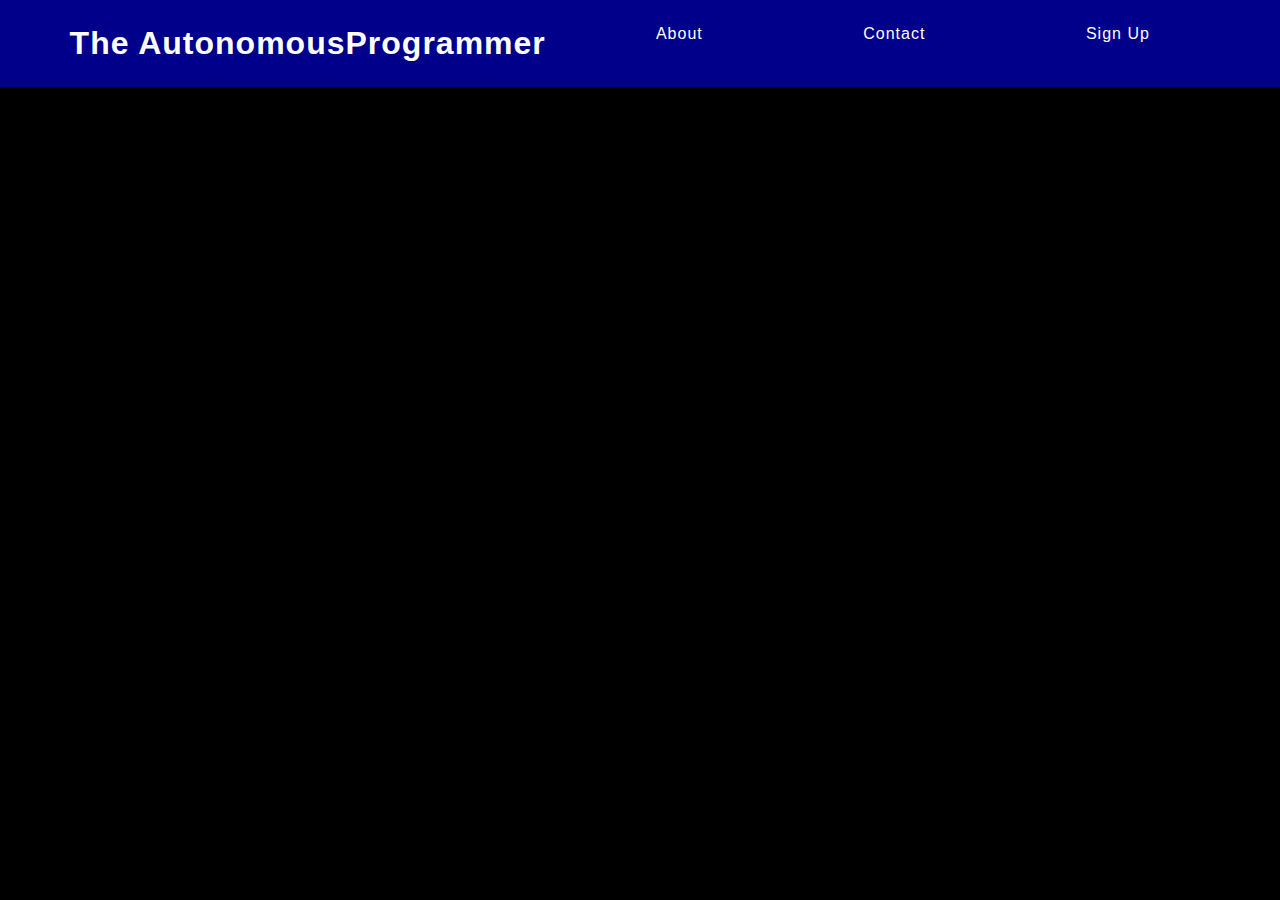
==== nav.html @ 748791fe "sticky navigation" ====
<!DOCTYPE html>
<html lang="en">
<head>
    <meta charset="UTF-8">
    <meta http-equiv="X-UA-Compatible" content="IE=edge">
    <meta name="viewport" content="width=device-width, initial-scale=1.0">
    <title>Navbar Component</title>
    <link rel="stylesheet" href="./nav.css">
</head>
<body>
    <nav class="nav-container">
        <h1>The AutonomousProgrammer</h1>
        <ul class="nav-center">
            <li>About</li>
            <li>Contact</li>
            <li>Sign Up</li>
        </ul>
    </nav>
</body>
</html>
---- nav.css ----
* {
    margin: 0;
    padding: 0;
    box-sizing: border-box;
}

:root {
    margin: 0;
    padding: 0;
    background: black;
    color: white;
    font-family: 'Courier New', Courier, monospace;
    letter-spacing: 1px;
}

.nav-container {
    display: flex;
    flex-direction: row;
    justify-content: space-evenly;
    list-style-type: none;
    gap: 5px;
    position: -webkit-sticky;
    position:sticky;
    background: darkblue;
    padding: 25px;
    font-family: 'Roboto', sans-serif;
    flex-wrap: wrap;
}

.nav-center {
    display: flex;
    flex-direction: row;
    justify-content: space-evenly;
    list-style-type: none;
    gap: 100px;
    width: 50%;
    flex-wrap: wrap;
    cursor: pointer;
}

ul > li:active {
    background: blue;
    width: 8%;
    border-radius: 5px;
    text-align: center;
}

@media(max-width:650px) {
    h1 {
        font-size: 20px;
        padding: 5px;
        text-align: center;
    }

    .nav-container {
        display: flex;
        flex-direction: column;
        flex-wrap: wrap;
        text-align: center;
    }

    .nav-center {
        display: flex;
        flex-direction: column;
        text-align: center;
        margin:  0 auto;
        padding-top: 5px;
    }
    ul>li:active {
        background: none;
    }
    ul>li:hover {
        background: white;
    }
}
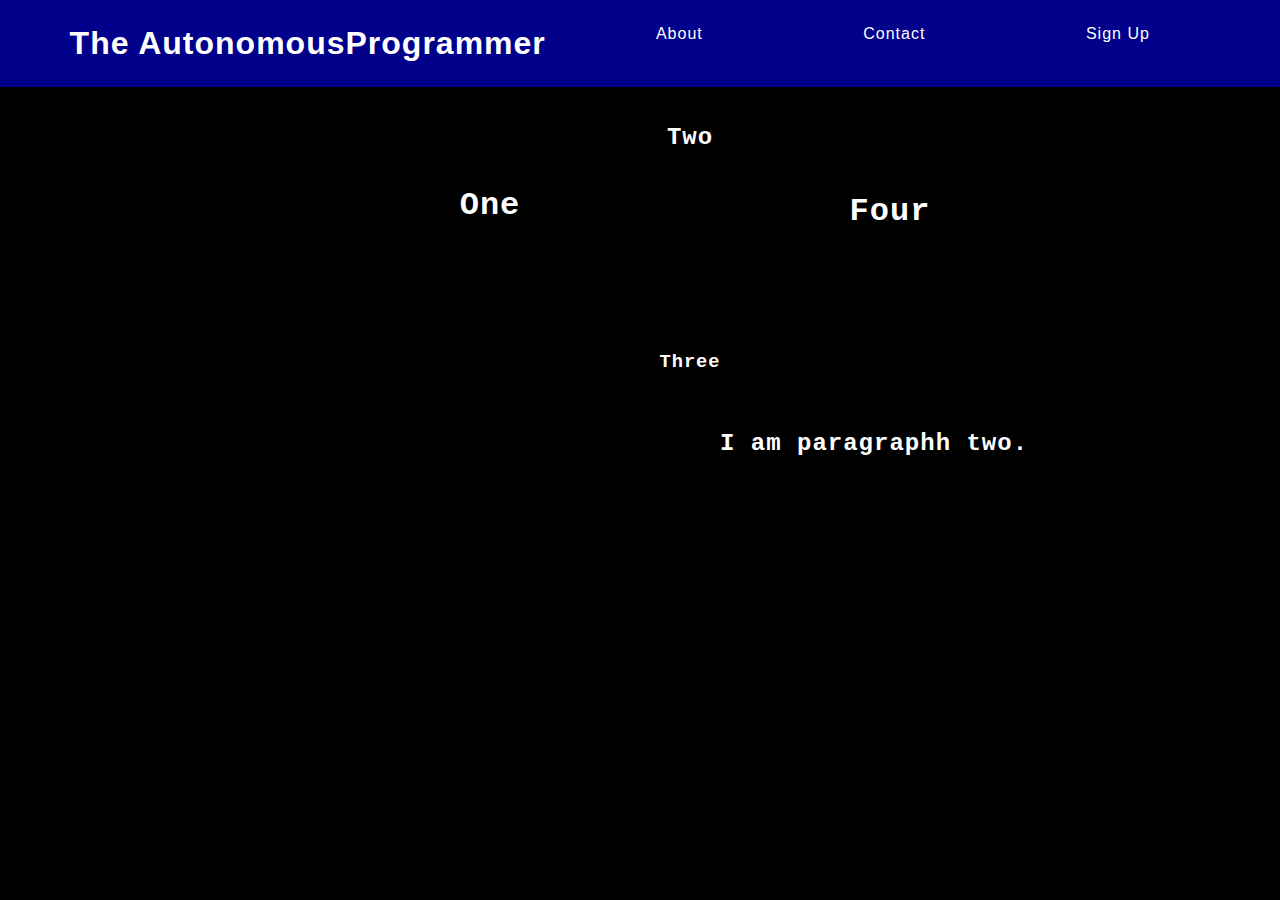
==== commit efb7ff30: "positioning" ====
--- a/nav.html
+++ b/nav.html
@@ -16,5 +16,16 @@
             <li>Sign Up</li>
         </ul>
     </nav>
+    <div class="relative">
+        <h1 class="one">One</h1>
+        <h2 class="two">Two</h2>
+        <h3 class="three">Three</h3>
+        <h4 class="four">Four</h4>
+    </div>
+    <div class="card-container">
+        <h1 class="para1">I am paragraph one.</h1>
+        <h2 class="para2">I am paragraphh two.</h2>
+        <h3 class="para3">I am paragraph three.</h3>
+    </div>
 </body>
 </html>--- a/nav.css
+++ b/nav.css
@@ -75,3 +75,55 @@
 }
 
 
+.relative {
+    position: relative;
+    width: 100%;
+    text-align: center;
+    margin: 50px;
+    padding: 50px;
+}
+
+.one {
+    position: relative;
+    right: 200px;
+}
+
+.two {
+    position: relative;
+    bottom: 100px;
+}
+
+
+.three {
+    position: relative;
+    top: 100px;
+}
+
+.four {
+    position: relative;
+    left: 200px;
+    bottom: 80px;
+    font-size: 2rem;
+}
+
+.card-container {
+    position: relative;
+    text-align: center;
+    margin: 20px;
+    padding: 20px;
+}
+
+.para1 {
+    position: absolute;
+    left: 1500px;
+}
+
+.para3 {
+    position: absolute;
+    right: 1500px;
+}
+
+.para2 {
+    position: absolute;
+    left: 700px;
+}